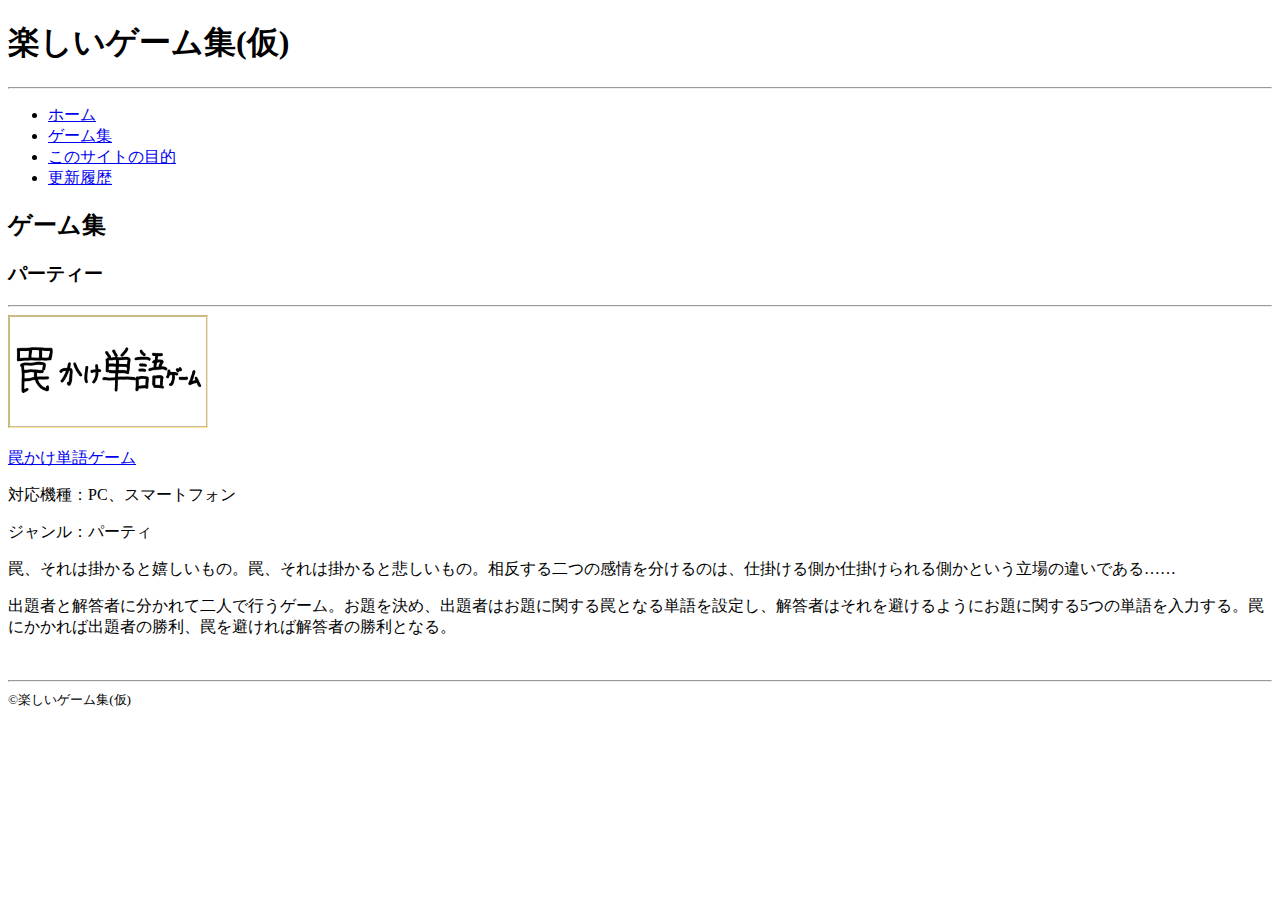
==== game.html @ db762652 "Add files via upload" ====
<!DOCTYPE html>
<html lang = "ja">
    <head>
        <meta charset = "UTF-8">
        <title>ゲーム一覧</title>
    </head>
    <body>
        <header>
            <h1>楽しいゲーム集(仮)</h1>
            <hr>
            <nav>
                <ul>
                    <li><a href = "index.html">ホーム</a></li>
                    <li><a href = "game.html">ゲーム集</a></li>
                    <li><a href = "kaisetu.html">このサイトの目的</a></li>
                    <li><a href = "kousinrireki.html">更新履歴</a></li>
                </ul>
            </nav>
        </header>
        <main>
            <h2>ゲーム集</h2>
            <h3>パーティー</h3>
            <hr>
            <a href = "WTG.html">
                <img src = "WTG.png" width="200px" alt = "罠かけ単語ゲームのサムネイル画像">
                <p>罠かけ単語ゲーム</p>
            </a>
            <p>対応機種：PC、スマートフォン</p>
            <p>ジャンル：パーティ</p>
            <p>罠、それは掛かると嬉しいもの。罠、それは掛かると悲しいもの。相反する二つの感情を分けるのは、仕掛ける側か仕掛けられる側かという立場の違いである……</p>
            <p>出題者と解答者に分かれて二人で行うゲーム。お題を決め、出題者はお題に関する罠となる単語を設定し、解答者はそれを避けるようにお題に関する5つの単語を入力する。罠にかかれば出題者の勝利、罠を避ければ解答者の勝利となる。</p>
            <br>
        </main>
        <footer>
            <hr>
            <small>&copy;楽しいゲーム集(仮)</small>
        </footer>
    </body>
</html>
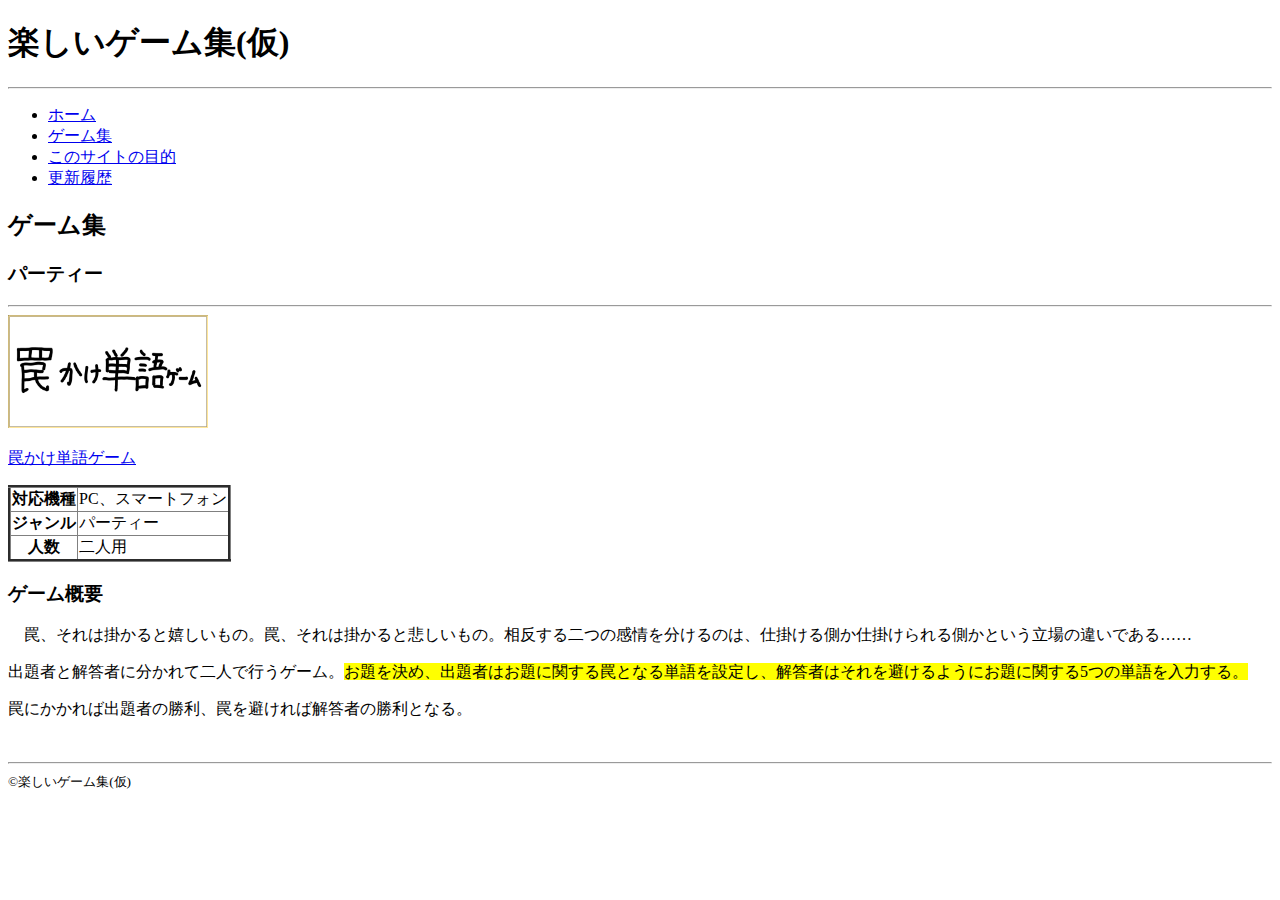
==== commit 6ad8d1ff: "Update game.html" ====
--- a/game.html
+++ b/game.html
@@ -25,10 +25,24 @@
                 <img src = "WTG.png" width="200px" alt = "罠かけ単語ゲームのサムネイル画像">
                 <p>罠かけ単語ゲーム</p>
             </a>
-            <p>対応機種：PC、スマートフォン</p>
-            <p>ジャンル：パーティ</p>
-            <p>罠、それは掛かると嬉しいもの。罠、それは掛かると悲しいもの。相反する二つの感情を分けるのは、仕掛ける側か仕掛けられる側かという立場の違いである……</p>
-            <p>出題者と解答者に分かれて二人で行うゲーム。お題を決め、出題者はお題に関する罠となる単語を設定し、解答者はそれを避けるようにお題に関する5つの単語を入力する。罠にかかれば出題者の勝利、罠を避ければ解答者の勝利となる。</p>
+            <table border="3" rules = "all">
+                <tr>
+                    <th>対応機種</th>
+                    <td>PC、スマートフォン</td>
+                </tr>   
+                <tr>
+                    <th>ジャンル</th>
+                    <td>パーティー</td>
+                </tr>
+                <tr>
+                    <th>人数</th>
+                    <td>二人用</td>
+                </tr>
+            </table>
+            <h3>ゲーム概要</h3>
+            <p>　罠、それは掛かると嬉しいもの。罠、それは掛かると悲しいもの。相反する二つの感情を分けるのは、仕掛ける側か仕掛けられる側かという立場の違いである……</p>
+            <p>出題者と解答者に分かれて二人で行うゲーム。<mark>お題を決め、出題者はお題に関する罠となる単語を設定し、解答者はそれを避けるようにお題に関する5つの単語を入力する。</mark></p>
+            <p>罠にかかれば出題者の勝利、罠を避ければ解答者の勝利となる。</p>
             <br>
         </main>
         <footer>
@@ -36,4 +50,4 @@
             <small>&copy;楽しいゲーム集(仮)</small>
         </footer>
     </body>
-</html>+</html>
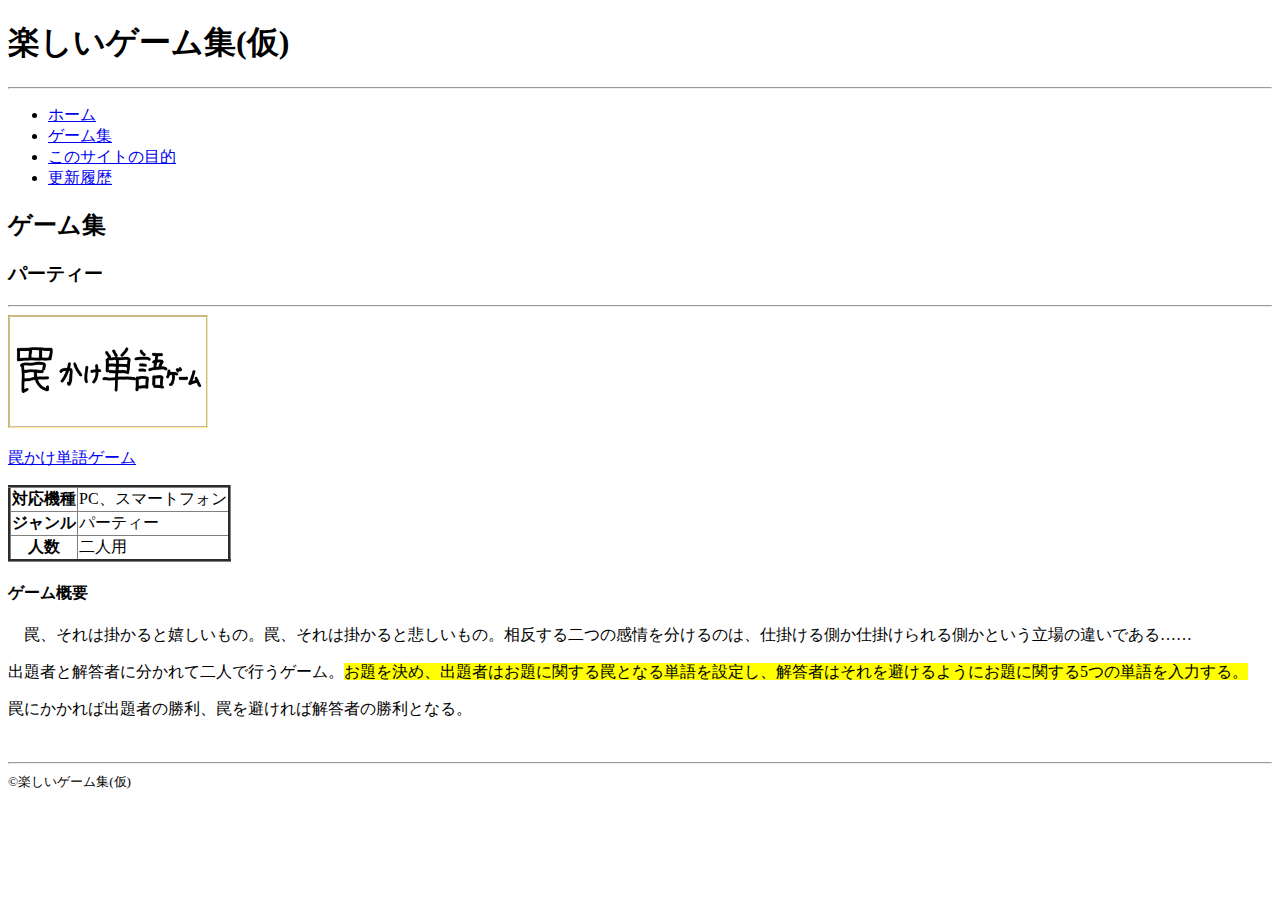
==== commit 20350b9a: "Update game.html" ====
--- a/game.html
+++ b/game.html
@@ -39,7 +39,7 @@
                     <td>二人用</td>
                 </tr>
             </table>
-            <h3>ゲーム概要</h3>
+            <h4>ゲーム概要</h4>
             <p>　罠、それは掛かると嬉しいもの。罠、それは掛かると悲しいもの。相反する二つの感情を分けるのは、仕掛ける側か仕掛けられる側かという立場の違いである……</p>
             <p>出題者と解答者に分かれて二人で行うゲーム。<mark>お題を決め、出題者はお題に関する罠となる単語を設定し、解答者はそれを避けるようにお題に関する5つの単語を入力する。</mark></p>
             <p>罠にかかれば出題者の勝利、罠を避ければ解答者の勝利となる。</p>
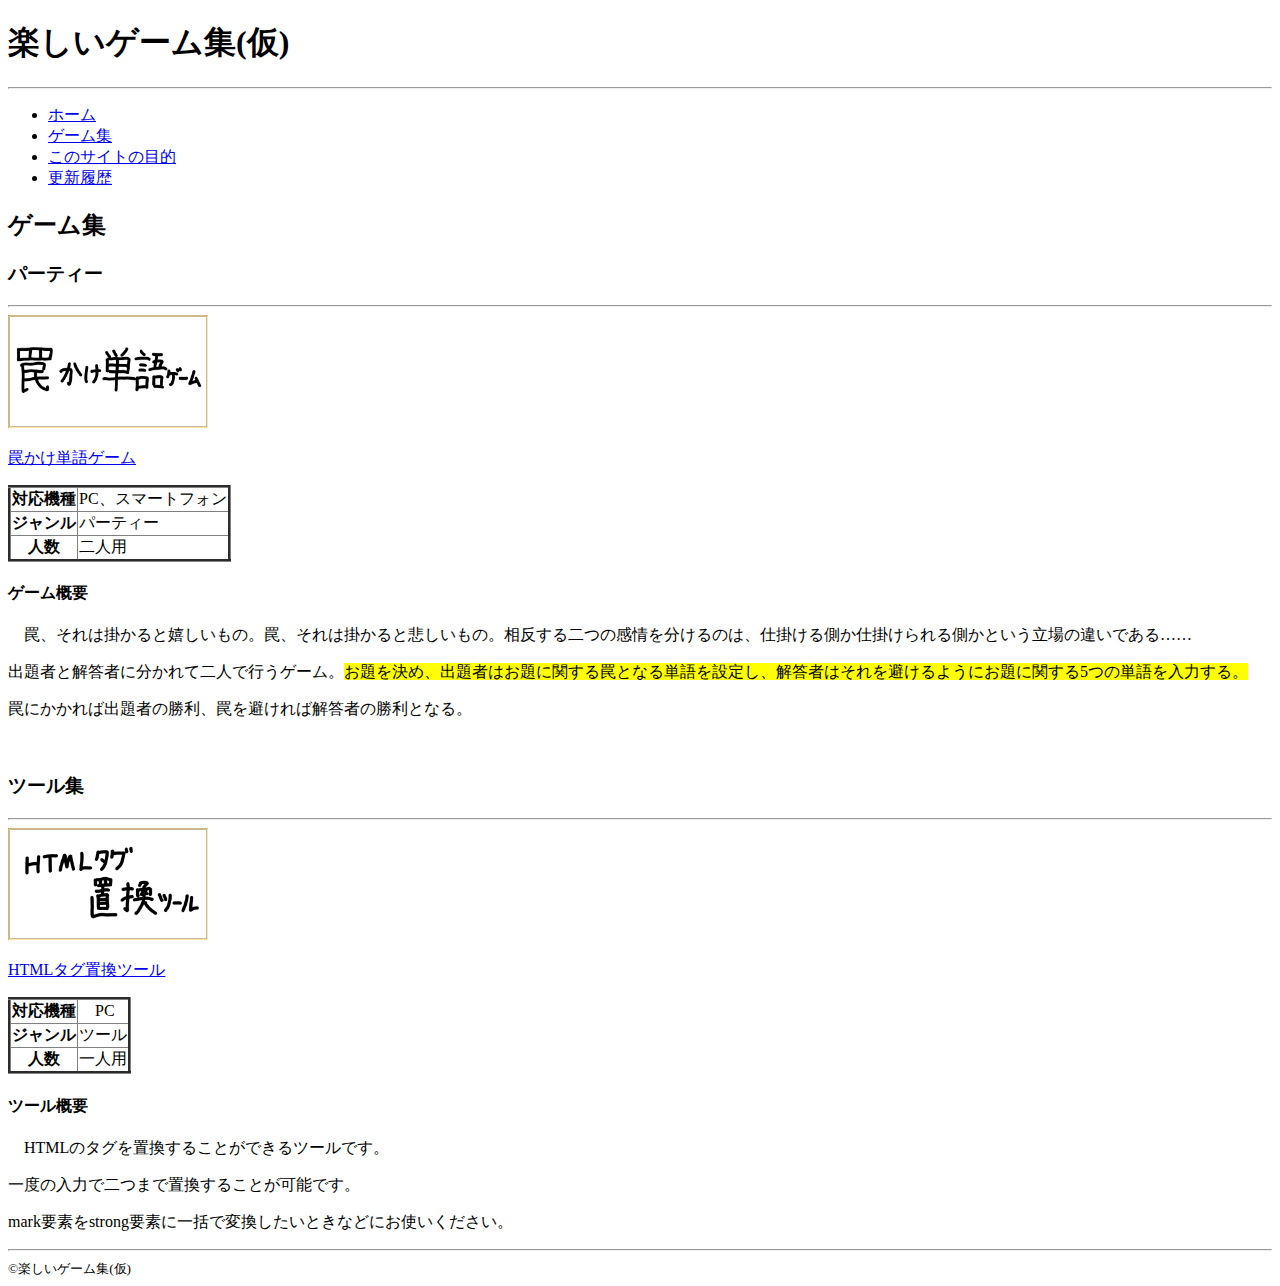
==== commit 04e57dc3: "Update game.html" ====
--- a/game.html
+++ b/game.html
@@ -44,6 +44,30 @@
             <p>出題者と解答者に分かれて二人で行うゲーム。<mark>お題を決め、出題者はお題に関する罠となる単語を設定し、解答者はそれを避けるようにお題に関する5つの単語を入力する。</mark></p>
             <p>罠にかかれば出題者の勝利、罠を避ければ解答者の勝利となる。</p>
             <br>
+            <h3>ツール集</h3>
+            <hr>
+            <a href = "TagToNewTag.html">
+                <img src = "TagToNewTag.png" width="200px" alt = "HTMLタグ置換ツールのサムネイル画像">
+                <p>HTMLタグ置換ツール</p>
+            </a>
+            <table border="3" rules = "all">
+                <tr>
+                    <th>対応機種</th>
+                    <td>　PC</td>
+                </tr>   
+                <tr>
+                    <th>ジャンル</th>
+                    <td>ツール</td>
+                </tr>
+                <tr>
+                    <th>人数</th>
+                    <td>一人用</td>
+                </tr>
+            </table>
+            <h4>ツール概要</h4>
+            <p>　HTMLのタグを置換することができるツールです。</p>
+            <p>一度の入力で二つまで置換することが可能です。</p>
+            <p>mark要素をstrong要素に一括で変換したいときなどにお使いください。</p>
         </main>
         <footer>
             <hr>
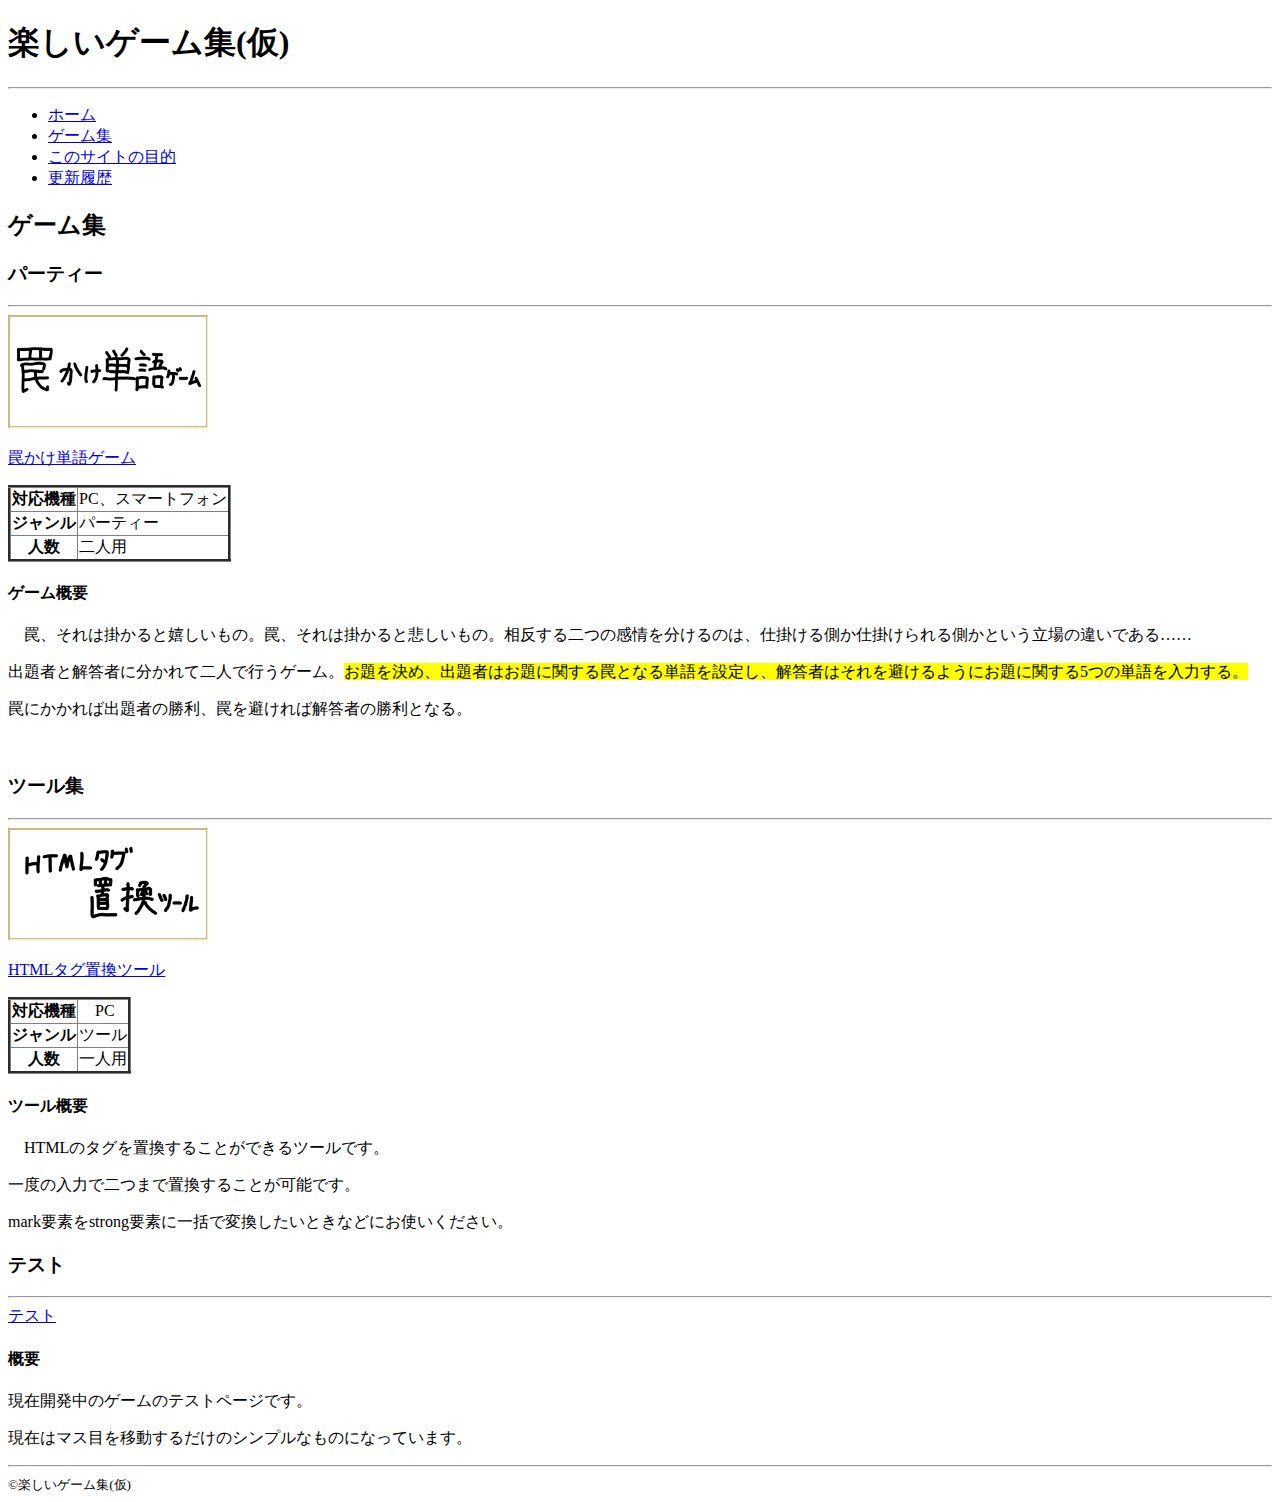
==== commit 5de84abc: "Update game.html" ====
--- a/game.html
+++ b/game.html
@@ -68,6 +68,13 @@
             <p>　HTMLのタグを置換することができるツールです。</p>
             <p>一度の入力で二つまで置換することが可能です。</p>
             <p>mark要素をstrong要素に一括で変換したいときなどにお使いください。</p>
+            <h3>テスト</h3>
+            <hr>
+            <a href = "Masume.html">テスト</a>
+            <h4>概要</h4>
+            <p>現在開発中のゲームのテストページです。</p>
+            <p>現在はマス目を移動するだけのシンプルなものになっています。</p>
+
         </main>
         <footer>
             <hr>
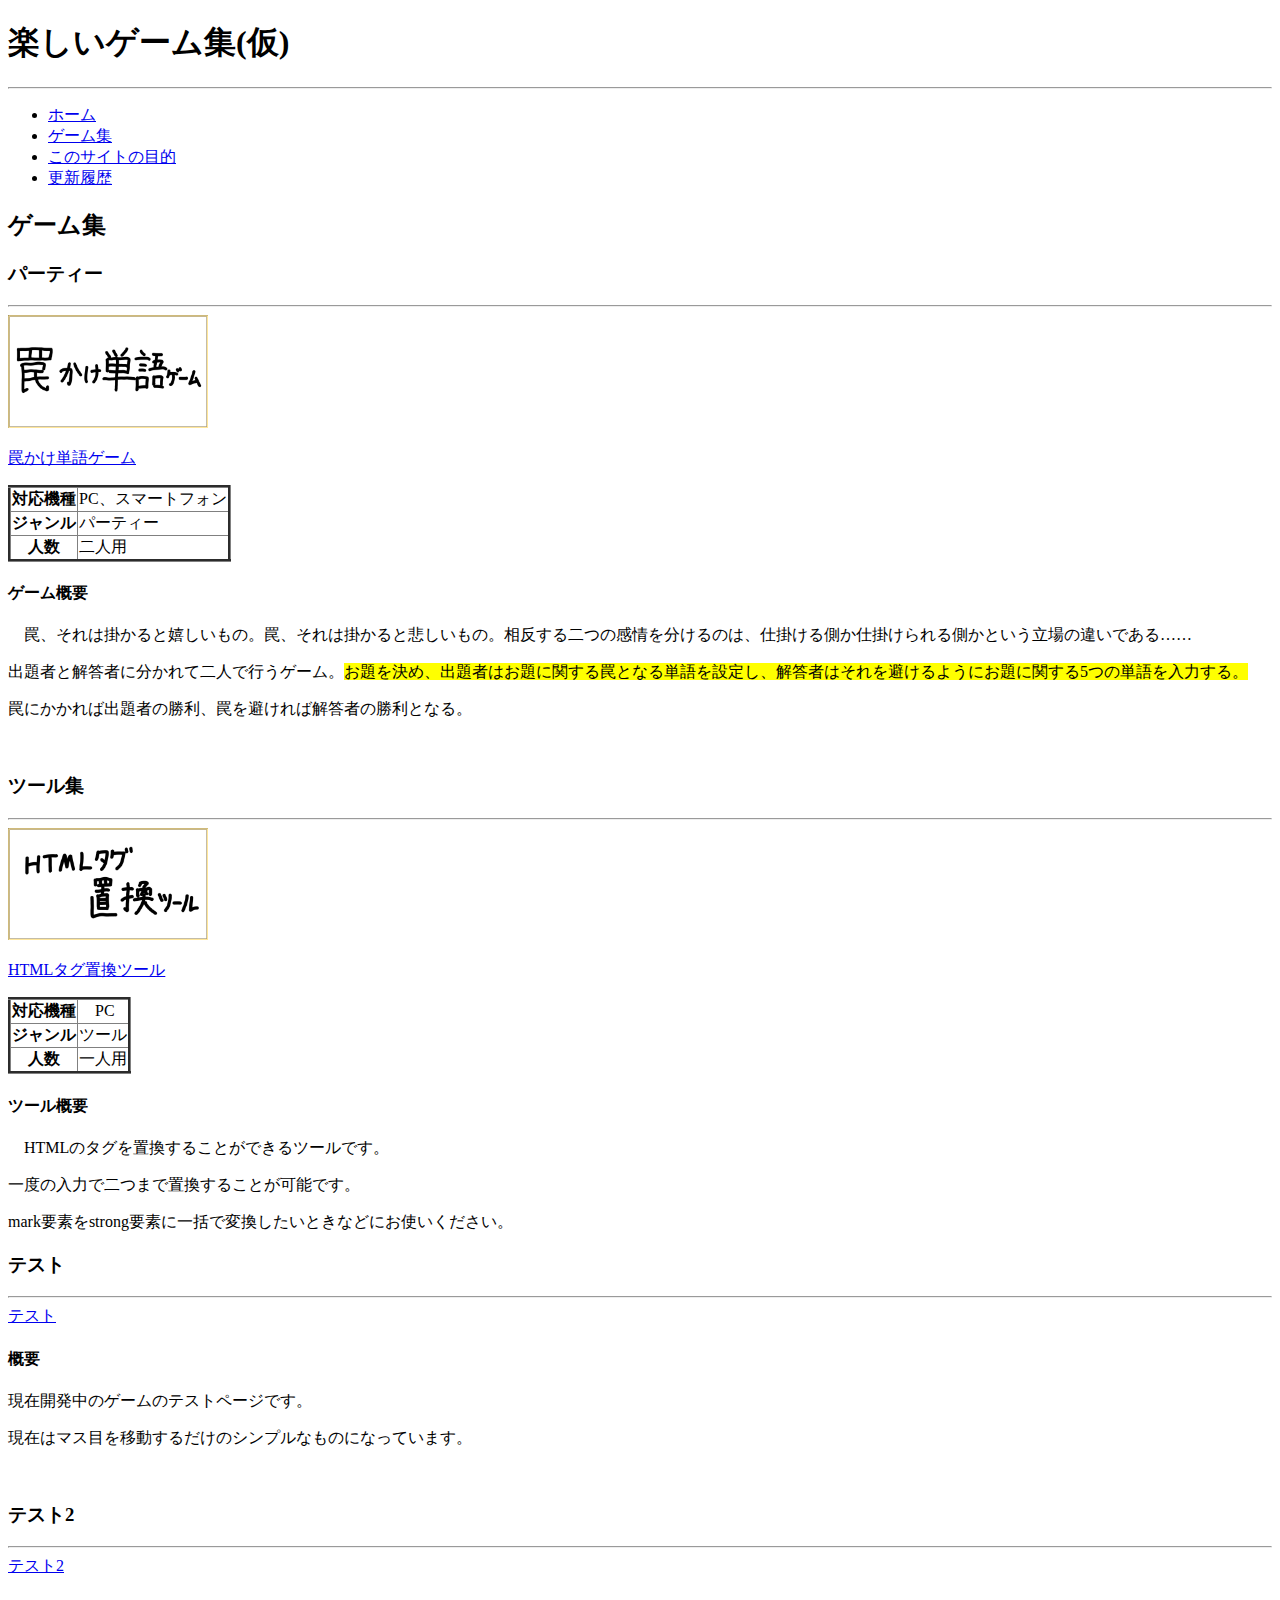
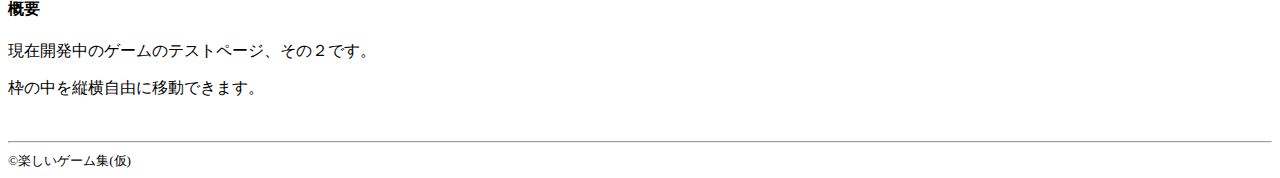
==== commit a79b7035: "Update game.html" ====
--- a/game.html
+++ b/game.html
@@ -74,6 +74,15 @@
             <h4>概要</h4>
             <p>現在開発中のゲームのテストページです。</p>
             <p>現在はマス目を移動するだけのシンプルなものになっています。</p>
+            <br>
+            <h3>テスト2</h3>
+            <hr>
+            <a href = "Character.html">テスト2</a>
+            <h4>概要</h4>
+            <p>現在開発中のゲームのテストページ、その２です。</p>
+            <p>枠の中を縦横自由に移動できます。</p>
+            <br>
+
 
         </main>
         <footer>
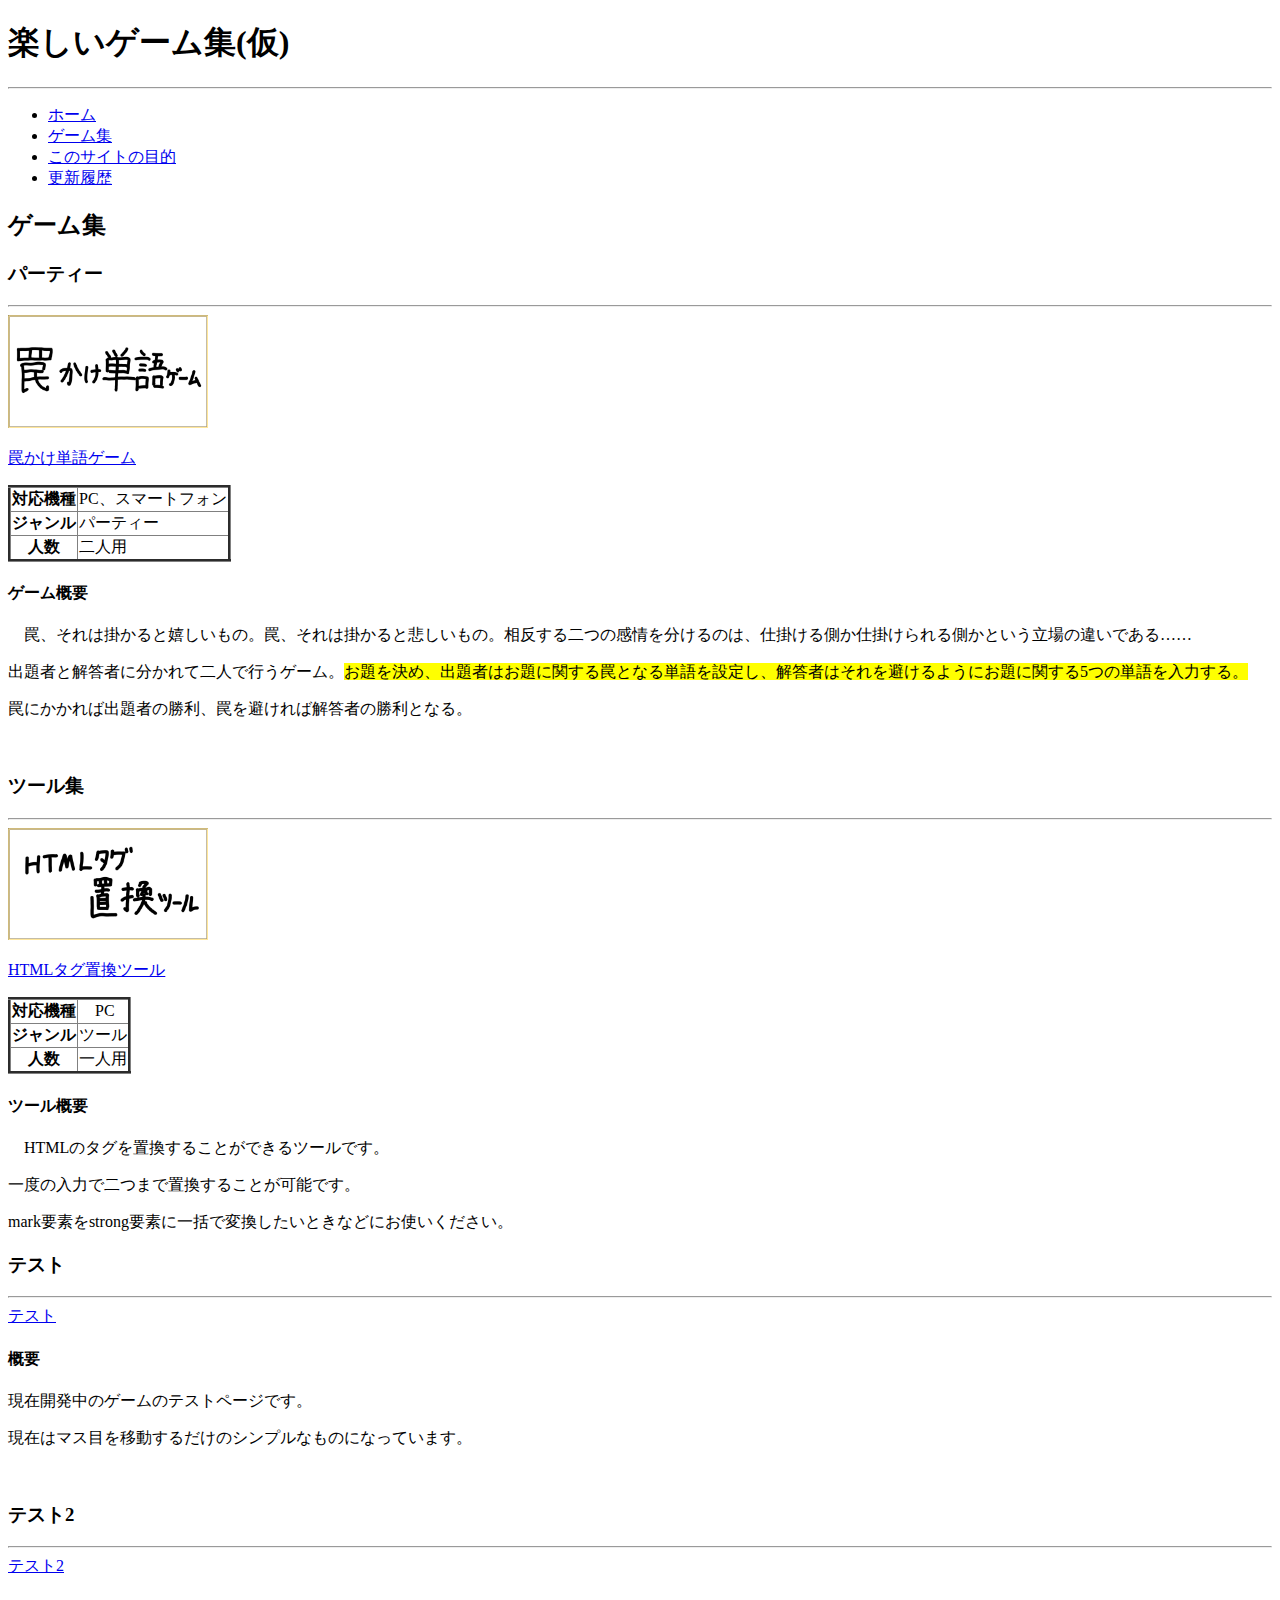
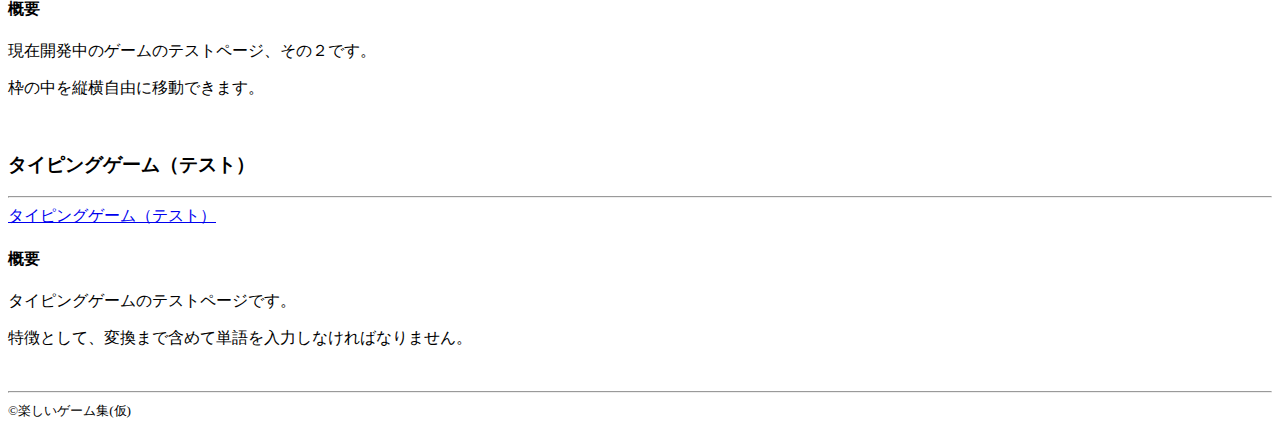
==== commit 80c833e8: "Update game.html" ====
--- a/game.html
+++ b/game.html
@@ -82,6 +82,13 @@
             <p>現在開発中のゲームのテストページ、その２です。</p>
             <p>枠の中を縦横自由に移動できます。</p>
             <br>
+            <h3>タイピングゲーム（テスト）</h3>
+            <hr>
+            <a href = "TypingGame.html">タイピングゲーム（テスト）</a>
+            <h4>概要</h4>
+            <p>タイピングゲームのテストページです。</p>
+            <p>特徴として、変換まで含めて単語を入力しなければなりません。</p>
+            <br>
 
 
         </main>
